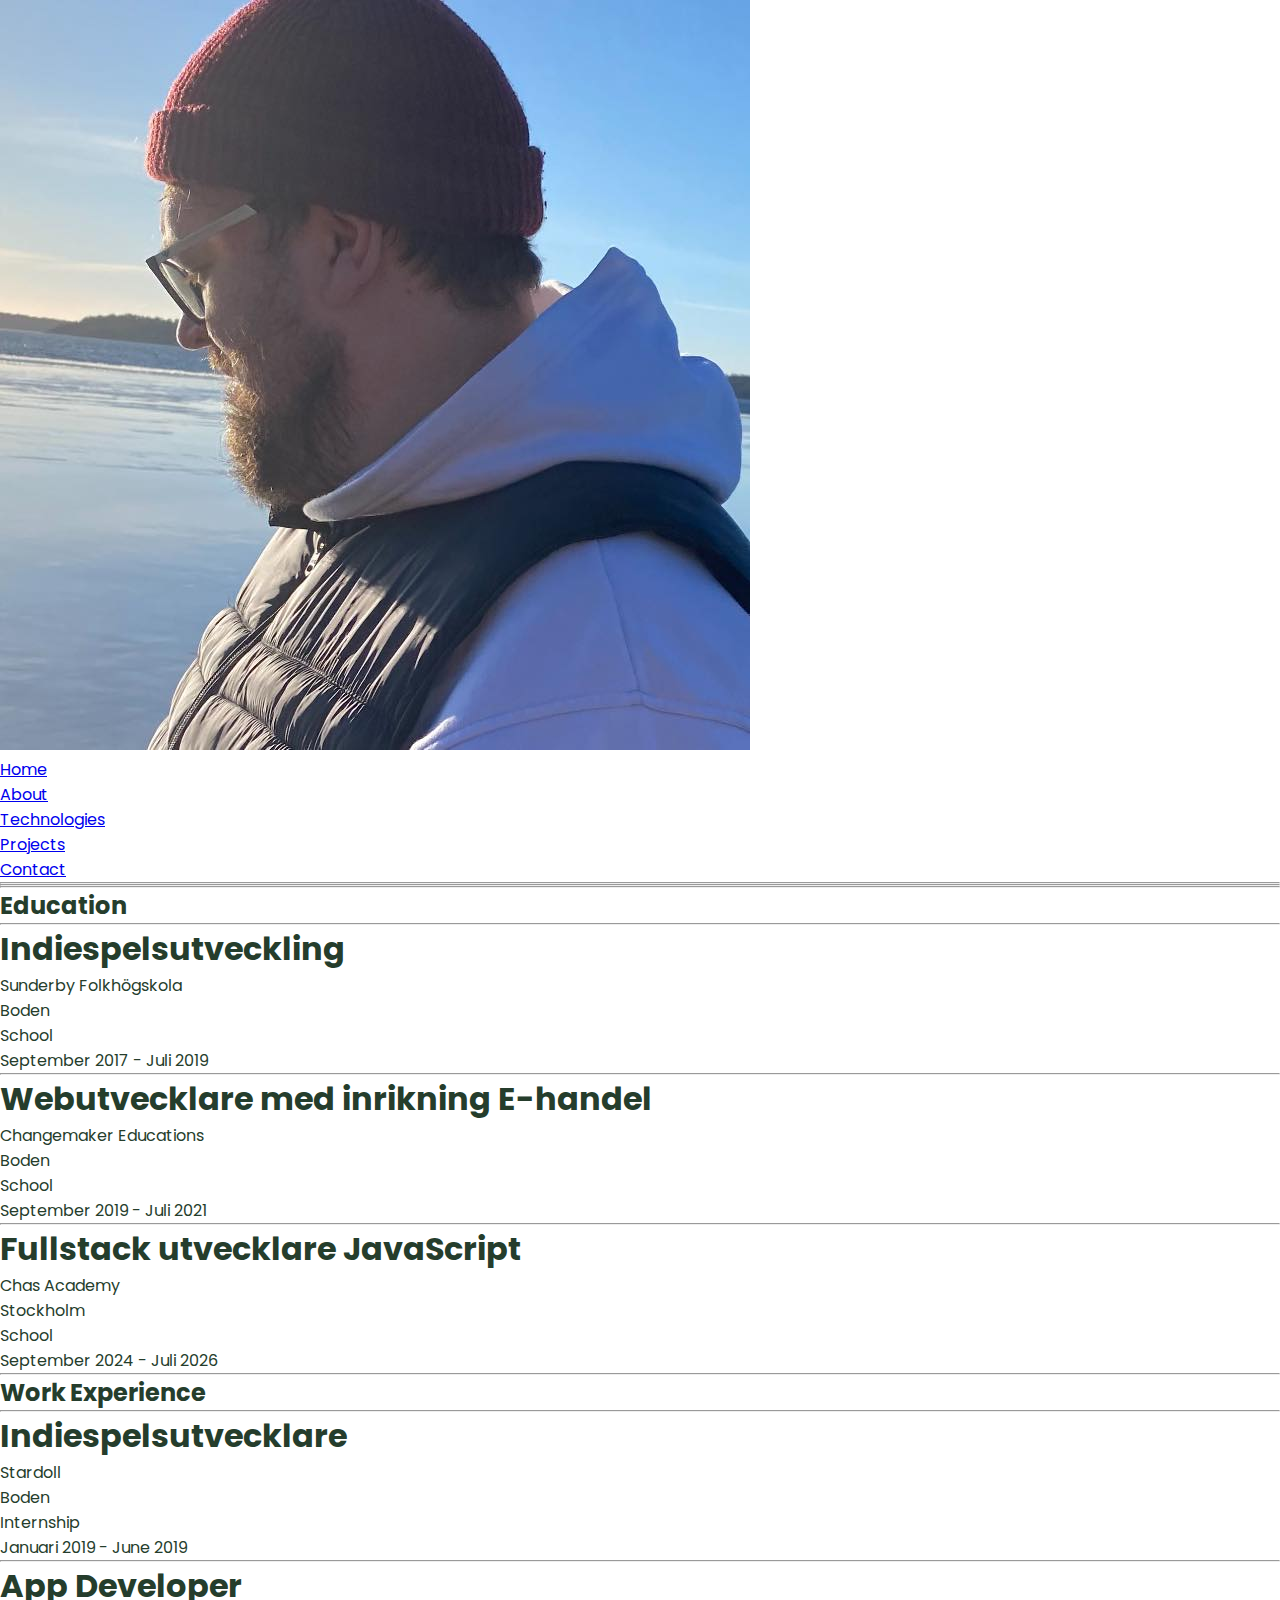
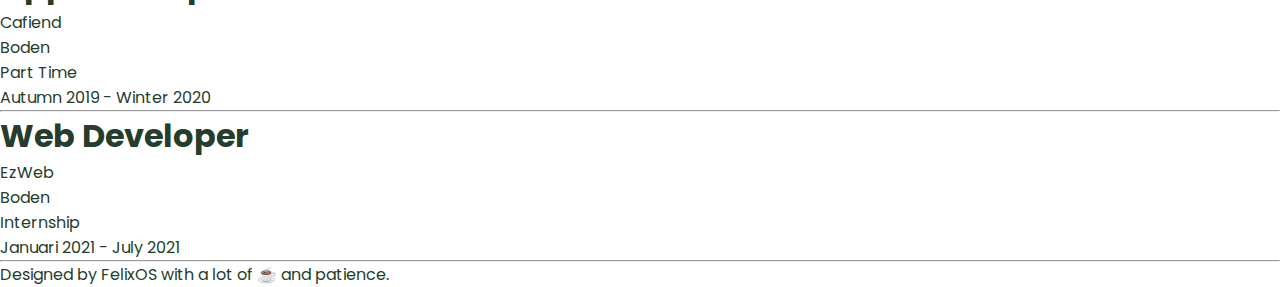
==== pages/about.html @ 69ab3d6c "Added json files, new pages and about data" ====
<!DOCTYPE html>
<html lang="en">
<head>
    <meta charset="UTF-8">
    <meta name="viewport" content="width=device-width, initial-scale=1.0">
    <link rel="stylesheet" href="../styling/style.css">
    <script src="../scripts/main.js" defer></script>
    <script src="../scripts/about.js" defer></script>
    <title>FelixOS Portfolio About Page</title>
</head>
<body>
    <header class="header-container">
        <nav class="main-nav">
            <article class="profile-image-container">
                <img class="profile-image" src="../img/felixProfileImg.jpg" alt="deep-forest">
            </article>
            <ul class="menu-list">
                <li class="menu-item"><a href="../index.html">Home</a></li>
                <li class="menu-item"><a href="../pages/about.html">About</a></li>
                <li class="menu-item"><a href="../pages/technologies.html">Technologies</a></li>
                <li class="menu-item"><a href="../pages/projects.html">Projects</a></li>
                <li class="menu-item"><a href="../pages/contact.html">Contact</a></li>
            </ul>
            <div class="burger-menu-container">
                <hr class="burger-item"></hr>
                <hr class="burger-item"></hr>
                <hr class="burger-item"></hr>
            </div>
        </nav>
    </header>
    <main class="main-container">
      <section class="education-container">
        <h2 class="education-title">Education</h2>
        <hr class="lineDivider" />
        <article class="eductation-wrapper">
            <div class="left-wrapper">
                <h1 class="first-orientation-title">Indiespel</h1>
                <p class="first-education-title">Sunderbyn</p>
                <p class="first-location-title">Boden</p>
            </div>
            <div class="right-wrapper">
                <p class="first-type-title">School</p>
                <p class="first-date-title">Sep 2019 - Juli 2021</p>
            </div>
        </article>
        <hr class="lineDivider" />
        <article class="eductation-wrapper">
            <div class="left-wrapper">
                <h1 class="second-orientation-title">Indiespel</h1>
                <p class="second-education-title">Sunderbyn</p>
                <p class="second-location-title">Boden</p>
            </div>
            <div class="right-wrapper">
                <p class="second-type-title">School</p>
                <p class="second-date-title">Sep 2019 - Juli 2021</p>
            </div>
        </article>
        <hr class="lineDivider" />
        <article class="eductation-wrapper">
            <div class="left-wrapper">
                <h1 class="third-orientation-title">Indiespel</h1>
                <p class="third-education-title">Sunderbyn</p>
                <p class="third-location-title">Boden</p>
            </div>
            <div class="right-wrapper">
                <p class="third-type-title">School</p>
                <p class="third-date-title">Sep 2019 - Juli 2021</p>
            </div>
        </article>
        <hr class="lineDivider" />
      </section>

      <section class="job-container">
        <h2 class="job-title">Work Experience</h2>
        <hr class="lineDivider" />
        <article class="job-wrapper">
            <div class="left-wrapper">
                <h1 class="first-joborientation-title">Indiespel</h1>
                <p class="first-company-title">Sunderbyn</p>
                <p class="first-joblocation-title">Boden</p>
            </div>
            <div class="right-wrapper">
                <p class="first-jobtype-title">School</p>
                <p class="first-jobdate-title">Sep 2019 - Juli 2021</p>
            </div>
        </article>
        <hr class="lineDivider" />
        <article class="job-wrapper">
            <div class="left-wrapper">
                <h1 class="second-joborientation-title">Indiespel</h1>
                <p class="second-company-title">Sunderbyn</p>
                <p class="second-joblocation-title">Boden</p>
            </div>
            <div class="right-wrapper">
                <p class="second-jobtype-title">School</p>
                <p class="second-jobdate-title">Sep 2019 - Juli 2021</p>
            </div>
        </article>
        <hr class="lineDivider" />
        <article class="job-wrapper">
            <div class="left-wrapper">
                <h1 class="third-joborientation-title">Indiespel</h1>
                <p class="third-company-title">Sunderbyn</p>
                <p class="third-joblocation-title">Boden</p>
            </div>
            <div class="right-wrapper">
                <p class="third-jobtype-title">School</p>
                <p class="third-jobdate-title">Sep 2019 - Juli 2021</p>
            </div>
        </article>
        <hr class="lineDivider" />
      </section>
      
    </main>
    <footer class="footer-container">
        <p class="footer-text">Designed by FelixOS with a lot of &#9749; and patience. </p>
    </footer>
</body>
</html>
---- styling/style.css ----
@import url('https://fonts.googleapis.com/css2?family=Poppins:ital,wght@0,100;0,200;0,300;0,400;0,500;0,600;0,700;0,800;0,900;1,100;1,200;1,300;1,400;1,500;1,600;1,700;1,800;1,900&display=swap');

*{
    margin: 0;
    padding: 0;
    overflow-x: hidden;
}

body{
    font-family: "Poppins", sans-serif;
    color: #253d2c;
}

@media only screen and (max-width: 600px) {
    .header-container{
        display: flex;
        flex-direction: column;
        background-color: white;
        width: 100%;
    }

    .header-container h2{
        position: absolute;
        margin-top: 10px;
        left: 30%;
        text-align: center;
    }


    .header-container nav{
       display: flex;
       flex-direction: row;
       width: 100%;
    }

    .header-container nav ul{
        display: none;
        flex-direction: column;
        align-items: center;
        gap: 1rem;
        color: #253d2c;
        font-size: 1em;
        margin-bottom: 10px;
        margin-top: 15%;
    }

    .profile-image-container{
        display: flex;
        margin-right: auto;
        margin-left: 10px;
        margin-top: 1%;
    }

    .profile-image{
        width: 100%;
        height: 55px;
        border-radius: 50%;
    }

    .burger-menu-container{
        display: flex;
        flex-direction: column;
        gap: 12px;
        margin-left: auto;
        margin-right: 10px;
        margin-top: 10px;
        margin-bottom: 10px;
    }

    .burger-item{
        border: 2px solid #253d2c;
        width: 25px;
    }

    .main-container{
        display: flex;
        flex-direction: column;
        margin-top: 10px;
    }

    .welcome-container{
        display: flex;
        flex-direction: column;
        gap: 20px;
        margin-top: 30%;
        margin-bottom: 30px;
    }

    .first-image-container{
        position: relative;
        text-align: center;
        color: black;
        font-size: 0.8rem;
        text-align: center;
    }

    .home-text {
        display: flex;
        position: absolute;
        flex-direction: column;
        align-items: center;
        justify-content: center;
        top: 50%;
        left: 50%;
        transform: translate(-50%, -50%);
        width: 100%;
        font-size: 5vw;
        color: white;
        text-shadow: 1px 1px 2px black;
      }

    .home-image{
        width: 100%;
        height: 400px;
        filter: blur(2px);
    }
    .second-image-container{
        position: relative;
        text-align: center;
        color: black;
        font-size: 0.8rem;
        text-align: center;
    }

    .about-text {
        display: none;
        position: absolute;
        flex-direction: column;
        align-items: center;
        justify-content: center;
        top: 50%;
        left: 50%;
        transform: translate(-50%, -50%);
        width: 120px;
        height: 40px;
        background-color: white;
        border-radius: 30px;
      }
    .about-image{
        width: 100%;
        height: 400px;
    }


    .education-container{
        display: flex;
        flex-direction: column;
        margin-top: 10%;
        gap: 30px;
    }

    .education-container h2{
        margin-left: 2.5%;
    }

    .eductation-wrapper{
        display: flex;
        width: 100%;
        
    }

    .first-orientation-title{
        font-size: 4vw;
    }

    .second-orientation-title{
        font-size: 4vw;
    }

    .third-orientation-title{
        font-size: 4vw;
    }

    .left-wrapper{
        display: flex;
        flex-direction: column;
        margin-right: auto;
        font-size: 3.5vw;
        width: 100%;
        margin-left: 1.5%;
        color: #253d2c;
        gap: 2px;
    }

    .right-wrapper{
        display: flex;
        flex-direction: column;
        margin-left: auto;
        font-size: 3.5vw;
        width: 100%;
        margin-right: 1.5%;
        color: #253d2c;
        gap: 2px;
    }

    .first-type-title, .second-type-title, .third-type-title{
        display: flex;
        flex-direction: column;
        align-self: flex-end;
        align-items: center;
        justify-content: center;
        width: 80px;
        height: 30px;
        border-radius: 20px;
        color: #00a110;
    background-color: #D7FFE0;
    }

    .first-date-title, .second-date-title, .third-date-title{
        display: flex;
        flex-direction: column;
        align-self: flex-end;
        align-items: center;
        justify-content: center;
    }

    .job-container{
        display: flex;
        flex-direction: column;
        margin-top: 10%;
        gap: 30px;
    }

    .job-container h2{
        margin-left: 2.5%;
    }

    .job-wrapper{
        display: flex;
        width: 100%;
        
    }

    .first-joborientation-title{
        font-size: 4vw;
    }

    .second-joborientation-title{
        font-size: 4vw;
    }

    .third-joborientation-title{
        font-size: 4vw;
    }

    .left-wrapper{
        display: flex;
        flex-direction: column;
        margin-right: auto;
        font-size: 3.5vw;
        width: 100%;
        margin-left: 1.5%;
        color: #253d2c;
        gap: 2px;
    }

    .right-wrapper{
        display: flex;
        flex-direction: column;
        margin-left: auto;
        font-size: 3.5vw;
        width: 100%;
        margin-right: 1.5%;
        color: #253d2c;
        gap: 2px;
    }

    .first-jobtype-title, .second-jobtype-title, .third-jobtype-title{
        display: flex;
        flex-direction: column;
        align-self: flex-end;
        align-items: center;
        justify-content: center;
        width: 80px;
        height: 30px;
        border-radius: 20px;
        color: #00a110;
    background-color: #D7FFE0;
    }

    .first-jobdate-title, .second-jobdate-title, .third-jobdate-title{
        display: flex;
        flex-direction: column;
        align-self: flex-end;
        align-items: center;
    }

    .lineDivider{
        border: 1px solid #dadada;
    width: 90%;
    margin-left: 4%;
    }

    .footer-container{
        display: flex;
        align-items: center;
        justify-content: center;
        text-align: center;
        position: absolute;
        color: #253d2c;
        font-size: 3.5vw;
        margin-bottom: auto;
        margin-top: 10px;
        width: 100%;
    }
    .footer-container p{
       text-align: center;
    }


} 

@media only screen and (min-width: 992px) and (max-width: 1199px) {} 

@media only screen and (min-width: 1200px) {}
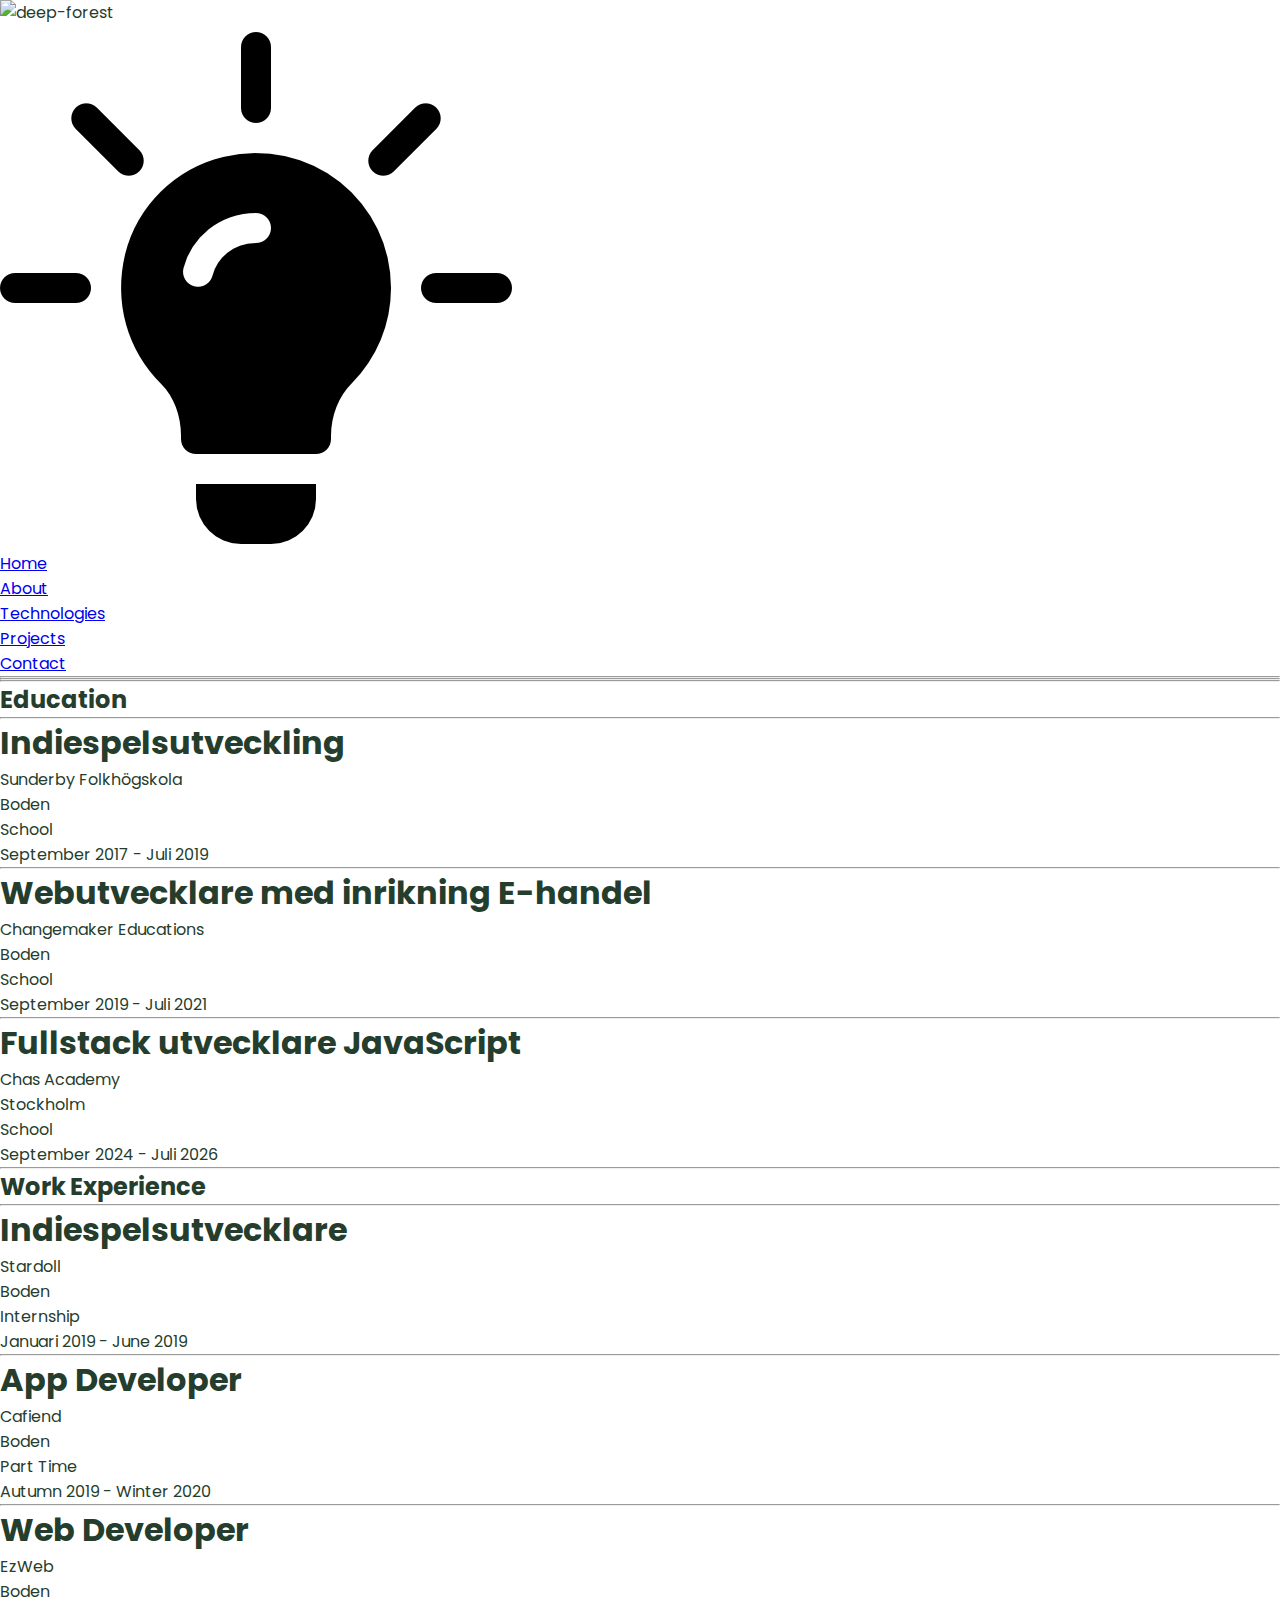
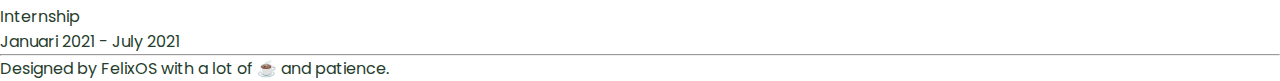
==== commit 32fca61c: "added darkmode and animations to donut graphs on tech page" ====
--- a/pages/about.html
+++ b/pages/about.html
@@ -4,6 +4,7 @@
     <meta charset="UTF-8">
     <meta name="viewport" content="width=device-width, initial-scale=1.0">
     <link rel="stylesheet" href="../styling/style.css">
+    <link rel="stylesheet" href="../styling/about.css">
     <script src="../scripts/main.js" defer></script>
     <script src="../scripts/about.js" defer></script>
     <title>FelixOS Portfolio About Page</title>
@@ -12,8 +13,12 @@
     <header class="header-container">
         <nav class="main-nav">
             <article class="profile-image-container">
-                <img class="profile-image" src="../img/felixProfileImg.jpg" alt="deep-forest">
+                <img class="profile-image" src="../img/christmas-tree.png" alt="deep-forest">
             </article>
+            <div class="lampButton">
+                <img src="../img/turnedoff.png" class="turnedOff" alt="lamp off">
+                <img src="../img/turnedon.png" class="turnedOn" alt="lamp off">
+            </div>
             <ul class="menu-list">
                 <li class="menu-item"><a href="../index.html">Home</a></li>
                 <li class="menu-item"><a href="../pages/about.html">About</a></li>
--- a/styling/style.css
+++ b/styling/style.css
@@ -1,21 +1,25 @@
 @import url('https://fonts.googleapis.com/css2?family=Poppins:ital,wght@0,100;0,200;0,300;0,400;0,500;0,600;0,700;0,800;0,900;1,100;1,200;1,300;1,400;1,500;1,600;1,700;1,800;1,900&display=swap');
 
+@import url('./base.css');
 *{
-    margin: 0;
-    padding: 0;
+    margin: var(--standard-margin);
+    padding: var(--standard-padding);;
     overflow-x: hidden;
 }
 
 body{
+    position: var(--main-body-position);
     font-family: "Poppins", sans-serif;
-    color: #253d2c;
+    color: var(--main-text-color);
+    min-height: var(--main-body-vh);
+    background-color: var(--bg-color);
 }
 
 @media only screen and (max-width: 600px) {
     .header-container{
         display: flex;
         flex-direction: column;
-        background-color: white;
+        background-color: var(--header-bg-color);
         width: 100%;
     }
 
@@ -38,23 +42,47 @@
         flex-direction: column;
         align-items: center;
         gap: 1rem;
-        color: #253d2c;
+        color: var(--main-text-color);
         font-size: 1em;
         margin-bottom: 10px;
         margin-top: 15%;
     }
 
+    .header-container nav ul li a{
+      text-decoration: none;
+      color: var(--main-text-color);
+    }
+
     .profile-image-container{
         display: flex;
         margin-right: auto;
-        margin-left: 10px;
         margin-top: 1%;
+        border-radius: 50%; 
     }
+
 
     .profile-image{
         width: 100%;
         height: 55px;
         border-radius: 50%;
+        filter: invert(17%) sepia(28%) saturate(627%) hue-rotate(85deg) brightness(99%) contrast(89%);
+    }
+     
+    .lampButton{
+        position: absolute;
+        margin-top: 0.2%;
+       left: 52%;
+       transform: translate(-50%,0)
+    }
+
+    .turnedOff{
+        width: 55px;
+        height: 55px;
+    }
+
+    .turnedOn{
+        width: 55px;
+        height: 55px;
     }
 
     .burger-menu-container{
@@ -68,7 +96,7 @@
     }
 
     .burger-item{
-        border: 2px solid #253d2c;
+        border: 2px solid var(--main-text-color);
         width: 25px;
     }
 
@@ -82,7 +110,7 @@
         display: flex;
         flex-direction: column;
         gap: 20px;
-        margin-top: 30%;
+        margin-top: 20%;
         margin-bottom: 30px;
     }
 
@@ -96,23 +124,19 @@
 
     .home-text {
         display: flex;
-        position: absolute;
+        position: relative;
+        align-self: center;
         flex-direction: column;
-        align-items: center;
-        justify-content: center;
-        top: 50%;
-        left: 50%;
-        transform: translate(-50%, -50%);
-        width: 100%;
-        font-size: 5vw;
-        color: white;
-        text-shadow: 1px 1px 2px black;
+        text-align: left;
+        width: 80%;
+        margin-top: 10%;
+        font-size: 6.5vw;
+        color: var(--main-text-color);
       }
 
     .home-image{
-        width: 100%;
-        height: 400px;
-        filter: blur(2px);
+        width: 300px;
+        border-radius: 50%;
     }
     .second-image-container{
         position: relative;
@@ -122,190 +146,23 @@
         text-align: center;
     }
 
-    .about-text {
-        display: none;
-        position: absolute;
-        flex-direction: column;
-        align-items: center;
-        justify-content: center;
-        top: 50%;
-        left: 50%;
-        transform: translate(-50%, -50%);
-        width: 120px;
-        height: 40px;
-        background-color: white;
-        border-radius: 30px;
-      }
-    .about-image{
-        width: 100%;
-        height: 400px;
-    }
-
-
-    .education-container{
-        display: flex;
-        flex-direction: column;
-        margin-top: 10%;
-        gap: 30px;
-    }
-
-    .education-container h2{
-        margin-left: 2.5%;
-    }
-
-    .eductation-wrapper{
-        display: flex;
-        width: 100%;
-        
-    }
-
-    .first-orientation-title{
-        font-size: 4vw;
-    }
-
-    .second-orientation-title{
-        font-size: 4vw;
-    }
-
-    .third-orientation-title{
-        font-size: 4vw;
-    }
-
-    .left-wrapper{
-        display: flex;
-        flex-direction: column;
-        margin-right: auto;
-        font-size: 3.5vw;
-        width: 100%;
-        margin-left: 1.5%;
-        color: #253d2c;
-        gap: 2px;
-    }
-
-    .right-wrapper{
-        display: flex;
-        flex-direction: column;
-        margin-left: auto;
-        font-size: 3.5vw;
-        width: 100%;
-        margin-right: 1.5%;
-        color: #253d2c;
-        gap: 2px;
-    }
-
-    .first-type-title, .second-type-title, .third-type-title{
-        display: flex;
-        flex-direction: column;
-        align-self: flex-end;
-        align-items: center;
-        justify-content: center;
-        width: 80px;
-        height: 30px;
-        border-radius: 20px;
-        color: #00a110;
-    background-color: #D7FFE0;
-    }
-
-    .first-date-title, .second-date-title, .third-date-title{
-        display: flex;
-        flex-direction: column;
-        align-self: flex-end;
-        align-items: center;
-        justify-content: center;
-    }
-
-    .job-container{
-        display: flex;
-        flex-direction: column;
-        margin-top: 10%;
-        gap: 30px;
-    }
-
-    .job-container h2{
-        margin-left: 2.5%;
-    }
-
-    .job-wrapper{
-        display: flex;
-        width: 100%;
-        
-    }
-
-    .first-joborientation-title{
-        font-size: 4vw;
-    }
-
-    .second-joborientation-title{
-        font-size: 4vw;
-    }
-
-    .third-joborientation-title{
-        font-size: 4vw;
-    }
-
-    .left-wrapper{
-        display: flex;
-        flex-direction: column;
-        margin-right: auto;
-        font-size: 3.5vw;
-        width: 100%;
-        margin-left: 1.5%;
-        color: #253d2c;
-        gap: 2px;
-    }
-
-    .right-wrapper{
-        display: flex;
-        flex-direction: column;
-        margin-left: auto;
-        font-size: 3.5vw;
-        width: 100%;
-        margin-right: 1.5%;
-        color: #253d2c;
-        gap: 2px;
-    }
-
-    .first-jobtype-title, .second-jobtype-title, .third-jobtype-title{
-        display: flex;
-        flex-direction: column;
-        align-self: flex-end;
-        align-items: center;
-        justify-content: center;
-        width: 80px;
-        height: 30px;
-        border-radius: 20px;
-        color: #00a110;
-    background-color: #D7FFE0;
-    }
-
-    .first-jobdate-title, .second-jobdate-title, .third-jobdate-title{
-        display: flex;
-        flex-direction: column;
-        align-self: flex-end;
-        align-items: center;
-    }
-
-    .lineDivider{
-        border: 1px solid #dadada;
-    width: 90%;
-    margin-left: 4%;
-    }
+    
 
     .footer-container{
         display: flex;
-        align-items: center;
         justify-content: center;
         text-align: center;
         position: absolute;
-        color: #253d2c;
+        bottom: 0px;
+        color: var(--main-text-color);
         font-size: 3.5vw;
-        margin-bottom: auto;
-        margin-top: 10px;
         width: 100%;
     }
     .footer-container p{
        text-align: center;
     }
+
+    
 
 
 } 
--- a/styling/about.css
+++ b/styling/about.css
@@ -0,0 +1,173 @@
+@import url('./base.css');
+
+@media only screen and (max-width: 600px) {
+.about-text {
+    display: none;
+    position: absolute;
+    flex-direction: column;
+    align-items: center;
+    justify-content: center;
+    top: 50%;
+    left: 50%;
+    transform: translate(-50%, -50%);
+    width: 120px;
+    height: 40px;
+    background-color: var(--bg-color);
+    border-radius: 30px;
+  }
+.about-image{
+    width: 100%;
+    height: 400px;
+}
+
+
+.education-container{
+    display: flex;
+    flex-direction: column;
+    margin-top: 10%;
+    gap: 30px;
+}
+
+.education-container h2{
+    margin-left: 2.5%;
+}
+
+.eductation-wrapper{
+    display: flex;
+    width: 100%;
+    
+}
+
+.first-orientation-title{
+    font-size: 4vw;
+}
+
+.second-orientation-title{
+    font-size: 4vw;
+}
+
+.third-orientation-title{
+    font-size: 4vw;
+}
+
+.left-wrapper{
+    display: flex;
+    flex-direction: column;
+    margin-right: auto;
+    font-size: 3.5vw;
+    width: 100%;
+    margin-left: 1.5%;
+    color: var(--main-text-color);
+    gap: 2px;
+}
+
+.right-wrapper{
+    display: flex;
+    flex-direction: column;
+    margin-left: auto;
+    font-size: 3.5vw;
+    width: 100%;
+    margin-right: 1.5%;
+    color: var(--main-text-color);
+    gap: 2px;
+}
+
+.first-type-title, .second-type-title, .third-type-title{
+    display: flex;
+    flex-direction: column;
+    align-self: flex-end;
+    align-items: center;
+    justify-content: center;
+    width: 80px;
+    height: 30px;
+    border-radius: 20px;
+    color: #00a110;
+background-color: #D7FFE0;
+}
+
+.first-date-title, .second-date-title, .third-date-title{
+    display: flex;
+    flex-direction: column;
+    align-self: flex-end;
+    align-items: center;
+    justify-content: center;
+}
+
+.job-container{
+    display: flex;
+    flex-direction: column;
+    margin-top: 10%;
+    gap: 30px;
+}
+
+.job-container h2{
+    margin-left: 2.5%;
+}
+
+.job-wrapper{
+    display: flex;
+    width: 100%;
+    
+}
+
+.first-joborientation-title{
+    font-size: 4vw;
+}
+
+.second-joborientation-title{
+    font-size: 4vw;
+}
+
+.third-joborientation-title{
+    font-size: 4vw;
+}
+
+.left-wrapper{
+    display: flex;
+    flex-direction: column;
+    margin-right: auto;
+    font-size: 3.5vw;
+    width: 100%;
+    margin-left: 1.5%;
+    color: var(--main-text-color);
+    gap: 2px;
+}
+
+.right-wrapper{
+    display: flex;
+    flex-direction: column;
+    margin-left: auto;
+    font-size: 3.5vw;
+    width: 100%;
+    margin-right: 1.5%;
+    color: var(--main-text-color);
+    gap: 2px;
+}
+
+.first-jobtype-title, .second-jobtype-title, .third-jobtype-title{
+    display: flex;
+    flex-direction: column;
+    align-self: flex-end;
+    align-items: center;
+    justify-content: center;
+    width: 80px;
+    height: 30px;
+    border-radius: 20px;
+    color: #00a110;
+background-color: #D7FFE0;
+}
+
+.first-jobdate-title, .second-jobdate-title, .third-jobdate-title{
+    display: flex;
+    flex-direction: column;
+    align-self: flex-end;
+    align-items: center;
+}
+
+.lineDivider{
+    border: 1px solid #dadada;
+width: 90%;
+margin-left: 4%;
+}
+
+}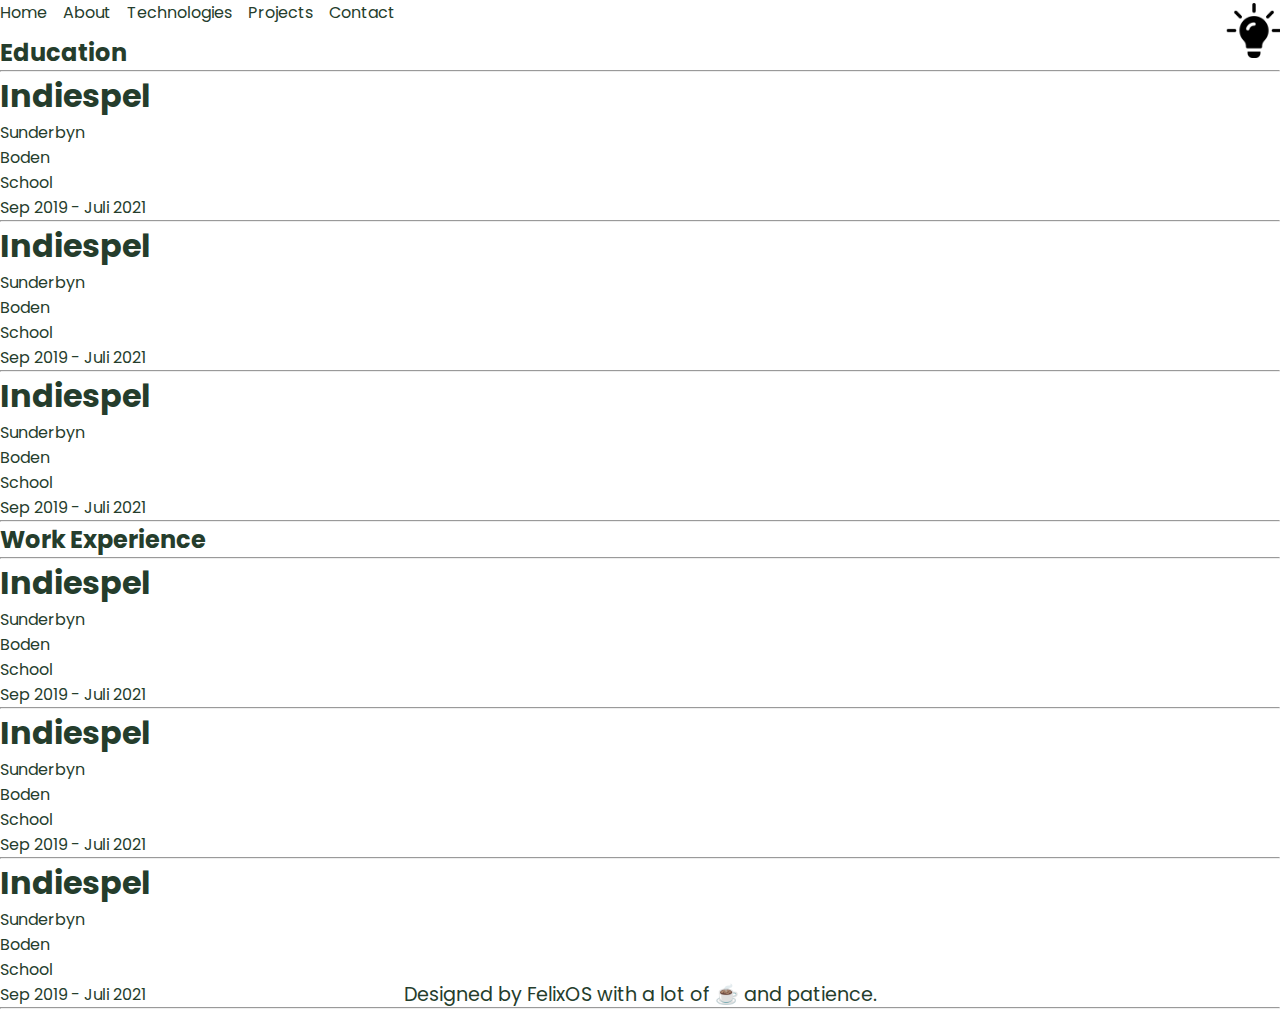
==== commit 3ee172d4: "fixed bug with darkmode and removed tree icon" ====
--- a/pages/about.html
+++ b/pages/about.html
@@ -6,15 +6,12 @@
     <link rel="stylesheet" href="../styling/style.css">
     <link rel="stylesheet" href="../styling/about.css">
     <script src="../scripts/main.js" defer></script>
-    <script src="../scripts/about.js" defer></script>
+    <script src="../scripts/getJson.js" defer></script>
     <title>FelixOS Portfolio About Page</title>
 </head>
 <body>
     <header class="header-container">
         <nav class="main-nav">
-            <article class="profile-image-container">
-                <img class="profile-image" src="../img/christmas-tree.png" alt="deep-forest">
-            </article>
             <div class="lampButton">
                 <img src="../img/turnedoff.png" class="turnedOff" alt="lamp off">
                 <img src="../img/turnedon.png" class="turnedOn" alt="lamp off">
--- a/styling/style.css
+++ b/styling/style.css
@@ -40,39 +40,73 @@
     .header-container nav ul{
         display: none;
         flex-direction: column;
-        align-items: center;
-        gap: 1rem;
-        color: var(--main-text-color);
+        position: absolute;
+        text-align: right;
+        gap: 2rem;
+        color: white;
         font-size: 1em;
         margin-bottom: 10px;
         margin-top: 15%;
-    }
+        z-index: 1;
+        background-color: var(--main-text-color);
+        width: 100%;
+        animation-name: menuGrowth;
+    animation-duration: 0.12s;
+    animation-timing-function: linear;
+    }
+
+    @keyframes menuGrowth {
+        0%   {
+            transform: scaleY(0.25) scaleX(0.25);
+        }
+        25%  {
+            transform: scaleY(0.5) scaleX(0.5);
+        }
+        50%  {
+            transform: scaleY(0.75) scaleX(75);
+        }
+        100% {
+            transform: scaleY(1) scaleX(1);
+        }
+      }
+
+      @keyframes menuShrink {
+        0%   {
+            transform: scaleY(1) scaleX(1);
+        }
+        25%  {
+            transform: scaleY(0.75) scaleX(0.75);
+        }
+        50%  {
+            transform: scaleY(0.5) scaleX(0.5);
+        }
+        100% {
+            transform: scaleY(0) scaleX(0);
+        }
+      }
 
     .header-container nav ul li a{
       text-decoration: none;
-      color: var(--main-text-color);
+      color: white;
+      margin-right: 2%;
     }
 
     .profile-image-container{
         display: flex;
         margin-right: auto;
         margin-top: 1%;
-        border-radius: 50%; 
     }
 
 
     .profile-image{
-        width: 100%;
-        height: 55px;
-        border-radius: 50%;
+        width: 55px;
+        height: 55px;
         filter: invert(17%) sepia(28%) saturate(627%) hue-rotate(85deg) brightness(99%) contrast(89%);
     }
      
     .lampButton{
         position: absolute;
         margin-top: 0.2%;
-       left: 52%;
-       transform: translate(-50%,0)
     }
 
     .turnedOff{
@@ -98,6 +132,17 @@
     .burger-item{
         border: 2px solid var(--main-text-color);
         width: 25px;
+    }
+
+    .close-menu{
+        margin-left: auto;
+        overflow: hidden;
+        width: 35px;
+        height: 35px;
+        border: 12px solid #253d2c;
+        background:
+            linear-gradient(45deg, rgba(0,0,0,0) 0%,rgba(0,0,0,0) 43%,#fff 45%,#fff 55%,rgba(0,0,0,0) 57%,rgba(0,0,0,0) 100%),
+            linear-gradient(135deg, #253d2c 0%, #253d2c 43%,#fff 45%,#fff 55%,#253d2c 57%,#253d2c 100%);
     }
 
     .main-container{
@@ -167,6 +212,302 @@
 
 } 
 
-@media only screen and (min-width: 992px) and (max-width: 1199px) {} 
-
-@media only screen and (min-width: 1200px) {}+@media only screen and (min-width: 601px) and (max-width: 1199px) {
+
+    .header-container{
+        display: flex;
+        flex-direction: column;
+        background-color: var(--header-bg-color);
+        width: 100%;
+    }
+
+    .header-container h2{
+        position: absolute;
+        margin-top: 10px;
+        left: 30%;
+        text-align: center;
+    }
+
+
+    .header-container nav{
+       display: flex;
+       flex-direction: row;
+       width: 100%;
+    }
+
+    .header-container nav ul{
+        display: none;
+        flex-direction: column;
+        align-items: center;
+        gap: 2rem;
+        color: var(--main-text-color);
+        font-size: 1em;
+        margin-bottom: 10px;
+        margin-top: 10%;
+        margin-left: -2.5%;
+    }
+
+    .header-container nav ul li a{
+      text-decoration: none;
+      color: var(--main-text-color);
+    }
+
+    .profile-image-container{
+        display: flex;
+        margin-right: auto;
+        margin-top: 1%;
+    }
+
+
+    .profile-image{
+        width: 55px;
+        height: 55px;
+        filter: invert(17%) sepia(28%) saturate(627%) hue-rotate(85deg) brightness(99%) contrast(89%);
+    }
+     
+    .lampButton{
+        position: absolute;
+        margin-top: 0.2%;
+       left: 50%;
+       transform: translate(-50%,0)
+    }
+
+    .turnedOff{
+        width: 55px;
+        height: 55px;
+    }
+
+    .turnedOn{
+        width: 55px;
+        height: 55px;
+    }
+
+    .burger-menu-container{
+        display: flex;
+        flex-direction: column;
+        gap: 12px;
+        margin-left: auto;
+        margin-right: 10px;
+        margin-top: 10px;
+        margin-bottom: 10px;
+    }
+
+    .burger-item{
+        border: 2px solid var(--main-text-color);
+        width: 25px;
+    }
+
+    .main-container{
+        display: flex;
+        flex-direction: column;
+        margin-top: 10px;
+    }
+
+    .welcome-container{
+        display: flex;
+        flex-direction: column;
+        gap: 20px;
+        margin-top: 10%;
+        margin-bottom: 30px;
+    }
+
+    .first-image-container{
+        position: relative;
+        text-align: center;
+        color: black;
+        font-size: 0.8rem;
+        text-align: center;
+    }
+
+    .home-text {
+        display: flex;
+        position: relative;
+        align-self: center;
+        flex-direction: column;
+        text-align: center;
+        width: 80%;
+        margin-top: 2%;
+        font-size: 3.5vw;
+        color: var(--main-text-color);
+      }
+
+    .home-image{
+        width: 300px;
+        border-radius: 50%;
+    }
+    .second-image-container{
+        position: relative;
+        text-align: center;
+        color: black;
+        font-size: 0.8rem;
+        text-align: center;
+    }
+
+    
+
+    .footer-container{
+        display: flex;
+        justify-content: center;
+        text-align: center;
+        position: absolute;
+        bottom: 0px;
+        color: var(--main-text-color);
+        font-size: 2.5vw;
+        width: 100%;
+    }
+    .footer-container p{
+       text-align: center;
+    }
+
+    
+
+} 
+
+@media only screen and (min-width: 1200px) {
+    .header-container{
+        display: flex;
+        flex-direction: column;
+        background-color: var(--header-bg-color);
+        width: 100%;
+    }
+
+    .header-container h2{
+        position: absolute;
+        margin-top: 10px;
+        left: 30%;
+        text-align: center;
+    }
+
+
+    .header-container nav{
+       display: flex;
+       flex-direction: row;
+       width: 100%;
+    }
+
+    .header-container nav ul{
+        display: flex;
+        flex-direction: row;
+        align-items: center;
+        gap: 1rem;
+        color: var(--main-text-color);
+        font-size: 1em;
+        margin-right: 5%;
+    }
+
+    .header-container nav ul li a{
+      text-decoration: none;
+      color: var(--main-text-color);
+    }
+
+    .profile-image-container{
+        display: flex;
+        margin-right: auto;
+        margin-top: 0.1%;
+    }
+
+
+    .profile-image{
+        width: 55px;
+        height: 55px;
+        filter: invert(17%) sepia(28%) saturate(627%) hue-rotate(85deg) brightness(99%) contrast(89%);
+    }
+     
+    .lampButton{
+        position: absolute;
+        margin-top: 0.2%;
+       left: 98%;
+       transform: translate(-50%,0)
+    }
+
+    .turnedOff{
+        width: 55px;
+        height: 55px;
+    }
+
+    .turnedOn{
+        width: 55px;
+        height: 55px;
+    }
+
+    .burger-menu-container{
+        display: none;
+        flex-direction: column;
+        gap: 12px;
+        margin-left: auto;
+        margin-right: 10px;
+        margin-top: 10px;
+        margin-bottom: 10px;
+    }
+
+    .burger-item{
+        border: 2px solid var(--main-text-color);
+        width: 25px;
+    }
+
+    .main-container{
+        display: flex;
+        flex-direction: column;
+        margin-top: 10px;
+    }
+
+    .welcome-container{
+        display: flex;
+        flex-direction: row;
+        align-items: center;
+        justify-content: center;
+        gap: 100px;
+        margin-top: 10%;
+        margin-bottom: 30px;
+    }
+
+    .first-image-container{
+        position: relative;
+        text-align: center;
+        color: black;
+        font-size: 0.8rem;
+        text-align: center;
+    }
+
+    .home-text {
+        display: flex;
+        position: relative;
+        align-self: center;
+        flex-direction: column;
+        text-align: center;
+        width: 50%;
+        margin-top: 2%;
+        font-size: 2.5vw;
+        color: var(--main-text-color);
+      }
+
+    .home-image{
+        width: 300px;
+        border-radius: 50%;
+    }
+    .second-image-container{
+        position: relative;
+        text-align: center;
+        color: black;
+        font-size: 0.8rem;
+        text-align: center;
+    }
+
+    
+
+    .footer-container{
+        display: flex;
+        justify-content: center;
+        text-align: center;
+        position: absolute;
+        bottom: 0px;
+        color: var(--main-text-color);
+        font-size: 1.5vw;
+        width: 100%;
+    }
+    .footer-container p{
+       text-align: center;
+    }
+
+    
+}